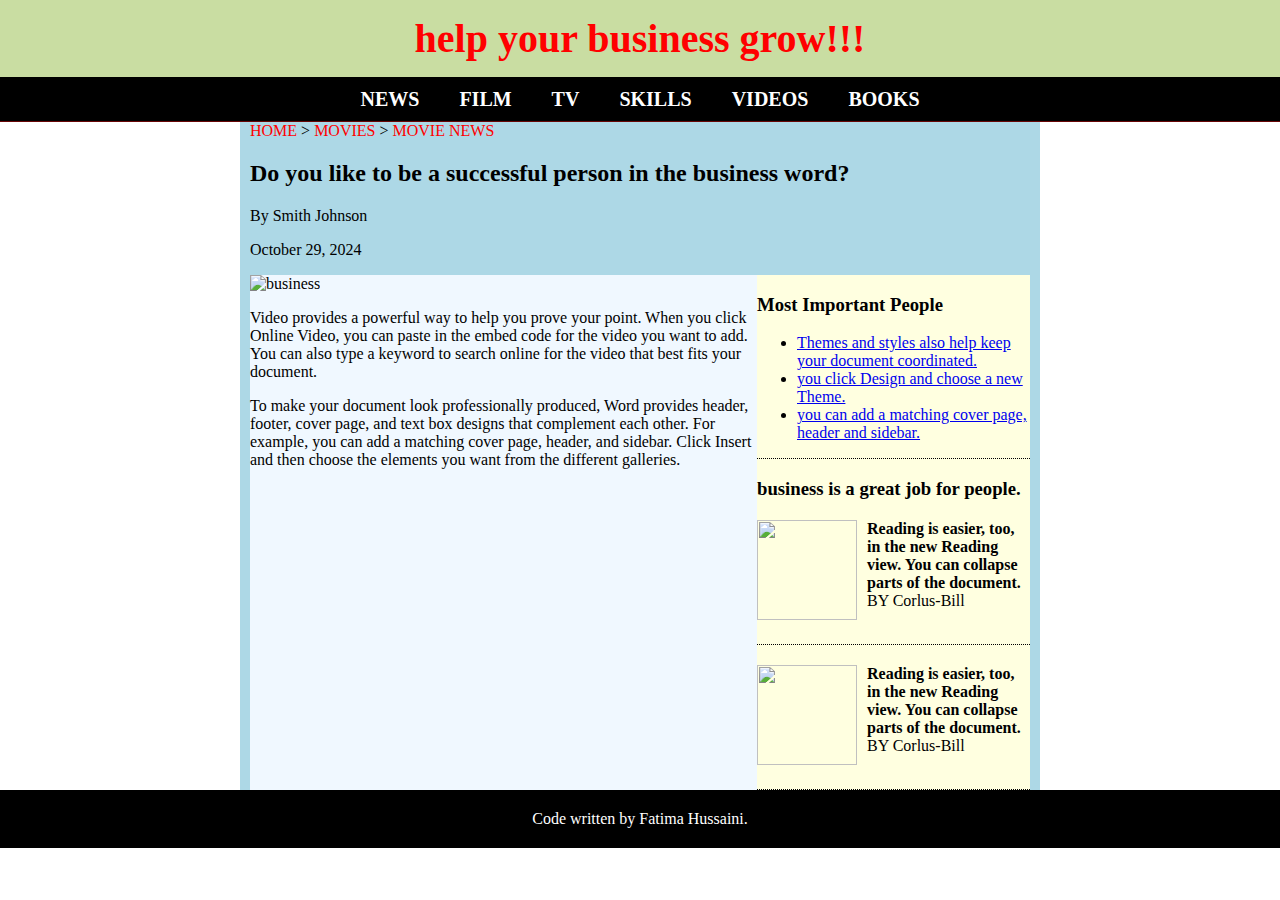
==== index.html @ 64ebc612 "initial commit" ====
<!DOCTYPE html>
<html lang="en">
<head>
    <meta charset="UTF-8">
    <meta name="viewport" content="width=device-width, initial-scale=1.0">
    <title>Article</title>
    <link href="styles.css" rel="stylesheet" type="text/css">
</head>
<body>
    <header>
        <h1>
            <a href="index file.html">help your business grow!!!</a>
        </h1>
    </header>
    <nav>
        <a href="index file.html">News</a>
        <a href="#">Film</a>
        <a href="#">TV</a>
        <a href="#">Skills</a>
        <a href="#">Videos</a>
        <a href="#">Books</a>
    </nav>
    <main>
        <div class="break">
            <a href="#">Home</a> >
            <a href="#">Movies</a> >
            <a href="#">Movie News</a>
        </div>
        <h2>Do you like to be a successful person in the business word?</h2>
        <div class="law">
            <p>By Smith Johnson</p>
            <p>October 29, 2024</p>
        </div>
        <div class="article-container">
            <div class="article">
                <img src="https://vistaapp.ir/wp-content/uploads/2021/11/%D9%85%D8%B4%D8%A7%D9%88%D8%B1%D9%87-%D8%B7%D8%B1%D8%A7%D8%AD%DB%8C-%D8%B3%D8%A7%DB%8C%D8%AA-%D8%AA%D8%AC%D8%A7%D8%B1%DB%8C-%D9%88%DB%8C%D8%B3%D8%AA%D8%A7.png" alt="business"/>

                <p>Video provides a powerful way to help you prove your point. When you click Online Video, you can paste in the embed code for the video you want to add. You can also type a keyword to search online for the video that best fits your document.</p>
                <p>To make your document look professionally produced, Word provides header, footer, cover page, and text box designs that complement each other. For example, you can add a matching cover page, header, and sidebar. Click Insert and then choose the elements you want from the different galleries.</p>
            </div>

            <div class="sidebar">
                <h3>Most Important People</h3>
                <ul>
                    <li>
                        <a href="#">Themes and styles also help keep your document coordinated.</a>
                    </li>
                    <li>
                        <a href="#">you click Design and choose a new Theme.</a>
                    </li>
                    <li>
                        <a href="#"> you can add a matching cover page, header and sidebar. </a>
                    </li>
                </ul>
                <div class="business">
                    <h3>business is a great job for people.</h3>
                    <div class="business-row">
                        <div>
                            <img src="https://www.atirayan.com/Content/Images/News/267.jpg">
                        </div>
                        <div>
                            <h4>Reading is easier, too, in the new Reading view. You can collapse parts of the document.</h4>
                            <p>BY Corlus-Bill</p>
                        </div>
                    </div>
                </div>

                <div class="business-row">
                    <div>
                        <img src="https://pafcoerp.com/Sites/Files/7381/E-Commerce-Web-(2).webp">
                    </div>
                    <div>
                        <h4>Reading is easier, too, in the new Reading view. You can collapse parts of the document.</h4>
                        <p>BY Corlus-Bill</p>
                    </div>
                </div>
            </div>
            </div>
        </div>
    </main>
    <footer>
        Code written by Fatima Hussaini.
    </footer>
</body>
</html>
---- styles.css ----
html, body {
    margin: 0;
    padding: 0;
}
header {
    text-align: center;
    background-color: rgb(201, 221, 162);
}
header h1 {
    margin-top: 0;
    margin-bottom: 0;
    padding-top: 15px;
    padding-bottom: 15px;
    font-size: 40px;
    color: red;
}
header h1 a {
    color: red;
    text-decoration: none;
}
nav {
    display: flex;
    justify-content: center;
    gap: 40px;

    background-color: black;
    padding-top: 10px;
    padding-bottom: 10px;
    border-top: 1px solid black;
    border-bottom: 1px solid rgb(104, 6, 6);
}
nav a {
    text-decoration: none;
    color: white;
    font-weight: bold;
    font-size: 20px;
    text-transform: uppercase;
}
nav a:hover {
    color: red;
}

main {
    background-color: lightblue;
    width: 800px;
    margin-left: auto;
    margin-right: auto;
    padding-left: 10px;
    padding-right: 10px;
    box-sizing: border-box;
}

.break a {
    color: red;
    text-decoration: none;
    text-transform: uppercase;
}
.article-container {
    display: flex;
}
.article {
    background-color: aliceblue;
    width: 65%;
}
.article img {
    width: 100%;
}
.sidebar {
    background-color: lightyellow;
    width: 35%;
}

.business {
    border-top: 1px dotted black;
}
.business h3 {
    margin-bottom: 0;

}
.business-row {
    display: flex;
    gap: 10px;
    border-bottom: 1px dotted black;
    padding-bottom: 20px;
    padding-top: 20px;
}

.business-row img {
    width: 100px;
    height: 100px;
    object-fit: cover;
  
}
.business-row h4 {
    margin-top: 0;
    margin-bottom: 0;
}
.business-row p {
    margin-top: 0;
    margin-bottom: 0;
}
footer {
    text-align: center;
    background-color: black;
    color: white;
    padding-top: 20px;
    padding-bottom: 20px;
}
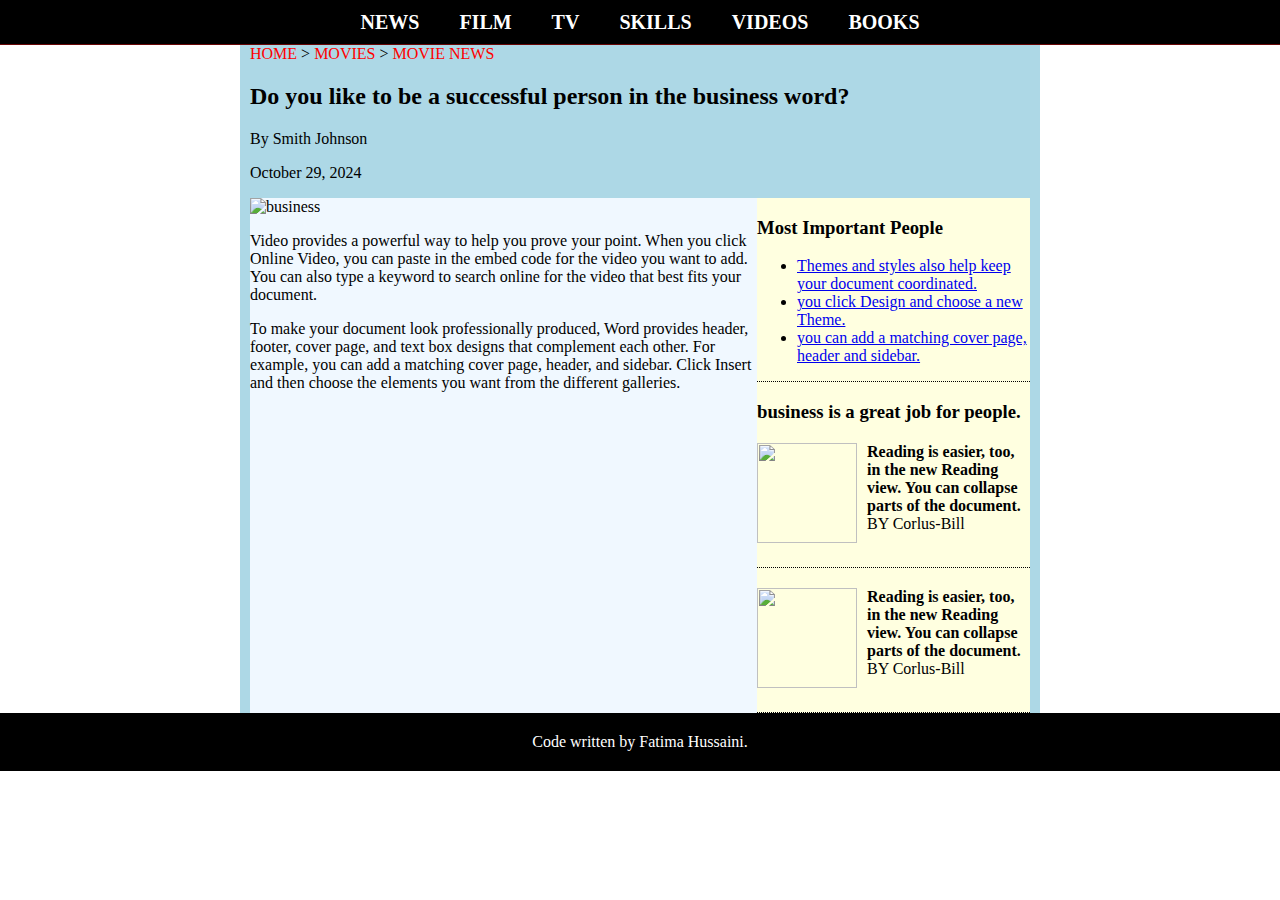
==== commit 5d078a7c: "update index file" ====
--- a/index.html
+++ b/index.html
@@ -7,11 +7,6 @@
     <link href="styles.css" rel="stylesheet" type="text/css">
 </head>
 <body>
-    <header>
-        <h1>
-            <a href="index file.html">help your business grow!!!</a>
-        </h1>
-    </header>
     <nav>
         <a href="index file.html">News</a>
         <a href="#">Film</a>
